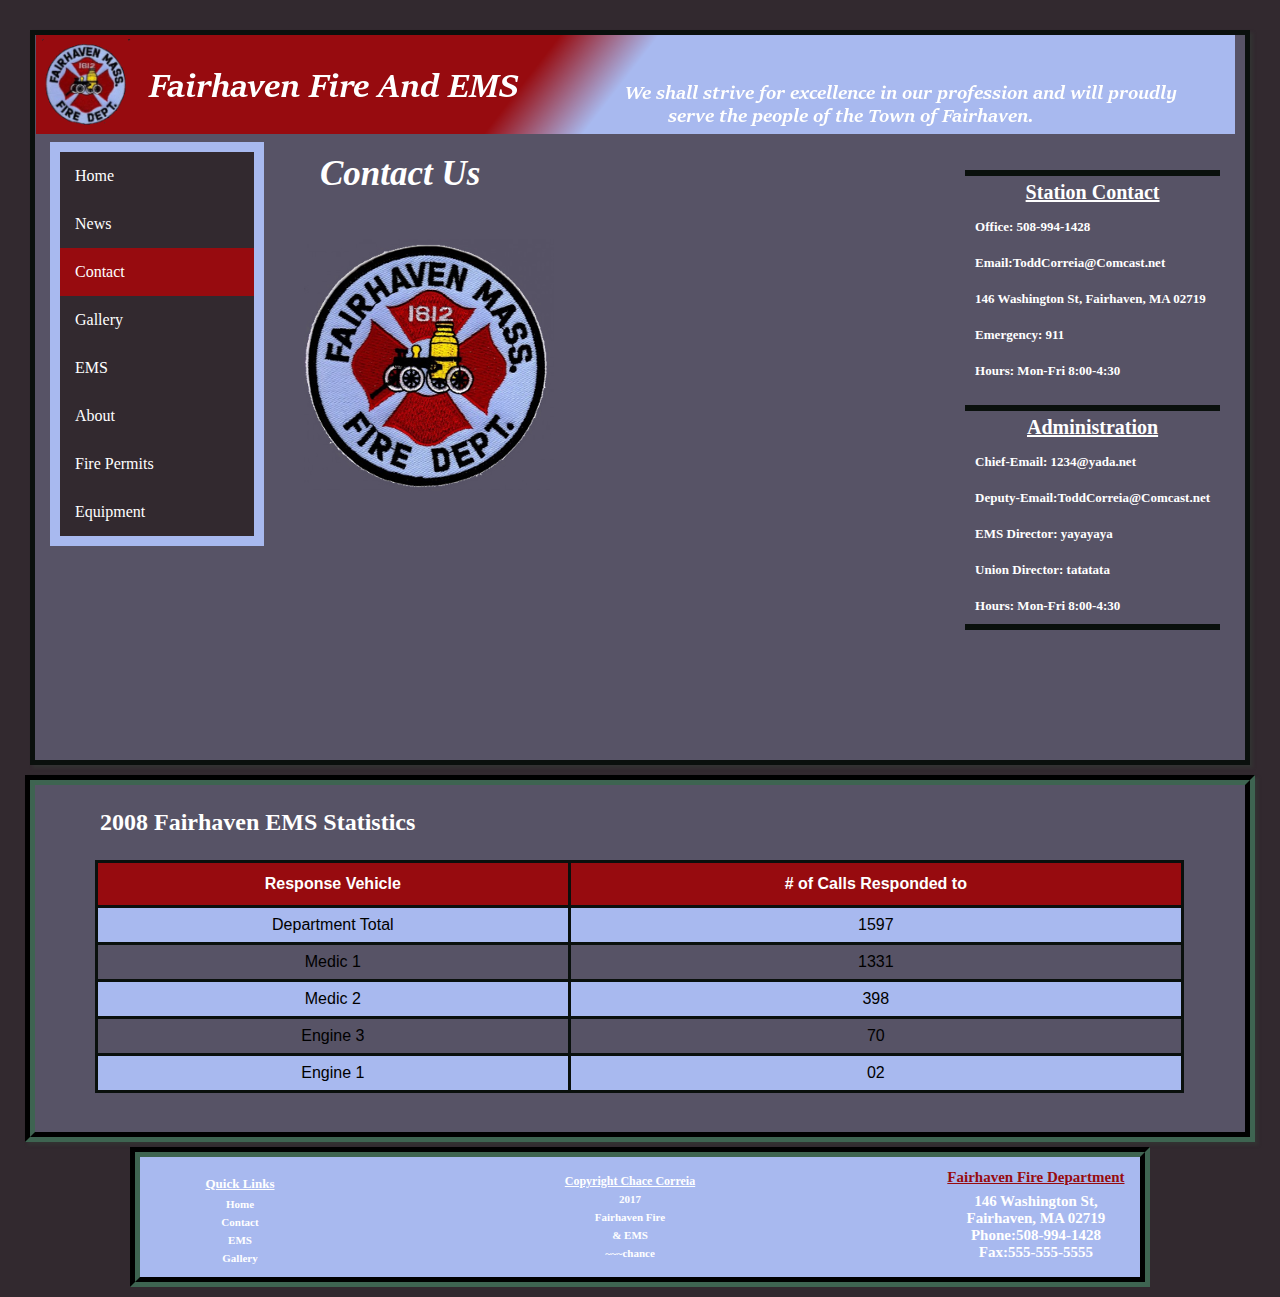
==== contact.html @ abd89bbd "Add files via upload" ====
<!DOCTYPE html>
<html> 
	<head>
			<meta charset= "UTF-8" />
			<meta http-equiv="X-UA-Compatible" content="IE=Edge">
			<title> Fairhaven Fire and EMS</title>
			<link><link rel="stylesheet" href="CSS/contact.css">
			<script src="JS/slideshow.js"></script>
			
	</head>	

	<body>
		
		<div id="wrapper">
			
		
		<header> 
			<img src="photos/banner2.png"> 
		</header>
		
	
			
  				<ul class="taskbar">
  				<li><a href="index.html">Home</a></li>
  				<li><a href="news.html">News</a></li>
  				<li><a class="active" href="contact.html">Contact</a></li>
  				<li><a href="gallery.html">Gallery</a></li>
  				<li><a href="ems.html">EMS</a></li>
  				<li><a href="#about">About</a></li>
  				<li><a href="#contact">Fire Permits</a></li>
  				<li><a href="#about">Equipment</a></li>
				</ul>
				
	
					 	<!-- CONTACT MENU -->
				<!-- opening text -->
				
				
				<h1>Contact Us</h1>
				<img src="photos/logo.png" class="contactlogo"> 
				
				
			<div id="contactwrapper">
				
				
				
				<ul class="contact">
				<li class="email"><b>Station Contact</b></li>
				<li class="address"><b>Office: 508-994-1428</b></li>
  				<li class="address"><b>Email:ToddCorreia@Comcast.net</b></li>
  				<li class="address"><b>146 Washington St, Fairhaven, MA 02719</b></li>
  				<li class="address"><b>Emergency: 911</b></li>
  				<li class="address"><b>Hours: Mon-Fri 8:00-4:30</b></li>
				</ul>
				
				<ul class="contacta">
				<li class="email"><b>Administration</b></li>
				<li class="address"><b>Chief-Email: 1234@yada.net </b></li>
  				<li class="address"><b>Deputy-Email:ToddCorreia@Comcast.net</b></li>
  				<li class="address"><b>EMS Director: yayayaya</b></li>
  				<li class="address"><b>Union Director: tatatata </b></li>
  				<li class="address"><b>Hours: Mon-Fri 8:00-4:30</b></li>
				</ul>
				
		 	</div>
		 	
			</div>	
	
			<div id="main">		
			<h3>2008 Fairhaven EMS Statistics</h3>		
			
		<table id="emsstats">
  <tr>
    <th>Response Vehicle</th>
    <th># of Calls Responded to</th>
  </tr>
  <tr>
    <td>Department Total</td>
    <td>1597</td>
   
  </tr>
  <tr>
    <td>Medic 1 </td>
    <td>1331</td>
  
  </tr>
  <tr>
    <td>Medic 2</td>
    <td>398</td>
    
  </tr>
  <tr>
    <td>Engine 3 </td>
    <td>70</td>
   
  </tr>
  <tr>
    <td>Engine 1</td>
    <td>02</td>
    
  </tr>
 
  <tr>

</table>
	
		
			</div>
		
		<footer>
			<ul class="footer">
				<li class="footertitle"><b>Quick Links</b></li>
				<li class="footer"><b> Home </b></li>
  				<li class="footer"><b>Contact</b></li>
  				<li class="footer"><b>EMS</b></li>
  				<li class="footer"><b>Gallery</b></li>
			</ul>
			
			<div id="footwrapper">
			<ul class="addy">
				<li class="fire"><b>Fairhaven Fire Department</b></li>
				<li class="copywriteb"><b> 146 Washington St, <br> Fairhaven, MA 02719<br> Phone:508-994-1428<br>Fax:555-555-5555</b></li>
  			</ul>
			</div>
			
			<ul class="copywrite">
				<li class="copywrite"><b>Copyright Chace Correia</b></li>
				<li class="copywritea"><b> 2017 </b></li>
  				<li class="copywritea"><b>Fairhaven Fire</b></li>
  				<li class="copywritea"><b>& EMS</b></li>
  				<li class="copywritea"><b>~~~chance</b></li>
			</ul>
			
		</footer>
	</body>     
</html>
---- CSS/contact.css ----
body {
	background: #32292F;
	font-family: Helvetica;
	background-repeat: no-repeat;	
	margin: 0;
	font-family: Georgia;
}

/* NAV BAR */
ul.taskbar {
    list-style-type: none;
    margin-top: 3px;
    margin-left: 15px;
    margin-right: 20px;
    padding: 10px;
    width: 16%;
    background-color: #A8B9EF;
    clear:both;
   	float:left;
   	text-align: left;
   	font-family: Georgia;
   
}

li a {
    display: block;
    color: #FFFFFF;
    padding: 15px 15px;
    text-decoration: none;
    background-color: #32292F;
    font-family: Georgia;
}

li a.active {
    background-color: #970B0F;
    color: #FFFFFF;
}

li a:hover:not(.active) {
    background-color: #32292F;
    color: #FFFFFF;
}
img.contactlogo {
	position: absolute;
	margin-left:20px;
	margin-top: 100px;
}
/*------HEADERS----------*/ 		 
h1 {
	position: absolute;
	padding: 10px;
	margin-top:5px;
	font-family: Georgia;
    font-size: 35px; 
    color: white;
    font-style: italic;
   margin-left: 275px;
   margin-bottom: 15px
     }
    
h2 {
   	
	text-align: left;
	font-family: Georgia;
    font-size: 14px; 
    color: white;
     
    }
h3 {
	text-align: left;
	font-family: Georgia;
    font-size: 24px; 
    color: white;
    margin-left: 65px;
    
  
}
#contactwrapper {
		   color: #A8B9EF;
		   min-width: 10px;
		   max-width: 275px;
  		   border-color: #0A100D;
  		   max-height: 730px;
  		   margin-top: 15px; 
  		   margin-right: 20px;
  		   float: right;
  		   padding-left: 5px;
  		   padding-right: 5px;
  		   padding-top: 0px;  
  		   font-family: Georgia;
  		  
  		 }


ul.contact {
	list-style-type: none;
    padding: 0px 0px;
    text-align: center;
    border-top: 6px solid;
	border-color: #0A100D;
    
}
ul.contacta {
	padding-top: 5px;
	list-style-type: none;
    padding: 0px 0px;
    text-align: center;
    border-top: 6px solid;
	border-bottom: 6px solid;
	border-color: #0A100D;
    
}



.email {
	padding: 5px;
	text-align: center;
	color:  #FFFFFF;
    font-family: Georgia;
    font-size: 20px;
    text-decoration: underline;
  }
.address {
	text-align: left;
	padding: 10px;
	color:  #FFFFFF;
    font-family: Georgia;
    font-size: 13px;
  }




#wrapper { width: 1210px;
		   height: 725px;
		   margin-top: 30px;
		   margin-bottom: 10px;
           margin-left: auto;
		   margin-right: auto;
		   background-color: #575366; 
		   min-width: 960px;
		   max-width: 2048px;
		   box-shadow: 3px 3px 3px #333333;
		   border-style: solid;
  		   border-width: 5px;
  		   border-color: #0A100D;
		}
		
		
#main {    width: 1210px;
		   height: auto;
		   margin-top: 10px;
           margin-left: auto;
		   margin-right: auto;
		   margin-bottom: 0px;
		   background-color: #575366; 
		   min-width: 960px;
		   max-width: 2048px;
		   box-shadow: 3px 3px 3px #333333;
		   border-style: groove;
  		   border-width: 10px;
  		   border-color: #0A100D;
  		   
	
}
#emsstats {
    font-family: "Trebuchet MS", Arial, Helvetica, sans-serif;
    border-collapse: collapse;
    width: 90%;
    padding: 15px;
    margin-left: 60px;
    margin-top: 10px;
    margin-bottom: 40px;
    
}

#emsstats td, #emsstats th {
    border: 3px solid #0A100D;
    padding: 8px;
    text-align:center;
}

#emsstats tr:nth-child(even){background-color: #A8B9EF;}



#emsstats th {
    padding-top: 12px;
    padding-bottom: 12px;
    text-align: left;
    background-color: #970B0F;
    color: white;
    text-align:center;
}		


/* FOOTER */
footer{
		   width: 1000px;
		   height: 120px;
		   margin-top: 5px;
           margin-left: auto;
		   margin-right: auto;
		   margin-bottom: 10px;
		   background-color: #A8B9EF; 
		   border-style: groove;
  		   border-width: 10px;
  		   border-color: #0A100D;
  		   text-align: center;
}

ul.footer {
	list-style-type: none;
    margin-left: 10px;
    padding-left: 15px;
    width: 15%;
    float:left; 
    
}
li.footertitle {
    color: #FFFFFF;
    padding: 3px; 1px;
    text-decoration: underline;
    font-size: 13px;
}

li.footer {
    color: #FFFFFF;
    padding: 3px; 3px;
    text-decoration: none;
    font-size: 11px;
}

ul.copywrite {
	list-style-type: none;
    margin-left: 400px;
    padding-left: 15px;
    width: 15%;
    text-align: center;
  }


#footwrapper { 
		   margin-top: 8px;
  		   border-color: #B4B8AB;
  		   max-height: 730px;
  		   float: right;
  		   padding-left: 5px;
  		   padding-right: 5px;
  		   margin-right: 15px;
  		  
  		 }

ul.addy {
	list-style-type: none;
    padding-left: 15px;
    width: 100%;
   	margin-top: 1px;
   	text-align: center;
}
li.copywrite {
    color: #FFFFFF;
    padding: 1px; 1px;
    text-decoration: underline;
    font-size: 12px;
 }

li.fire {
   color: #970B0F;
    padding: 3px; 3px;
    text-decoration: underline;
    font-size: 15px;
 }

li.copywritea {
    color: #FFFFFF;
    padding: 3px; 3px;
    text-decoration: none;
    font-size: 11px;
}
li.copywriteb {
    color: #FFFFFF;
    padding: 4px; 4px;
    text-decoration: none;
    font-size: 15px;
}
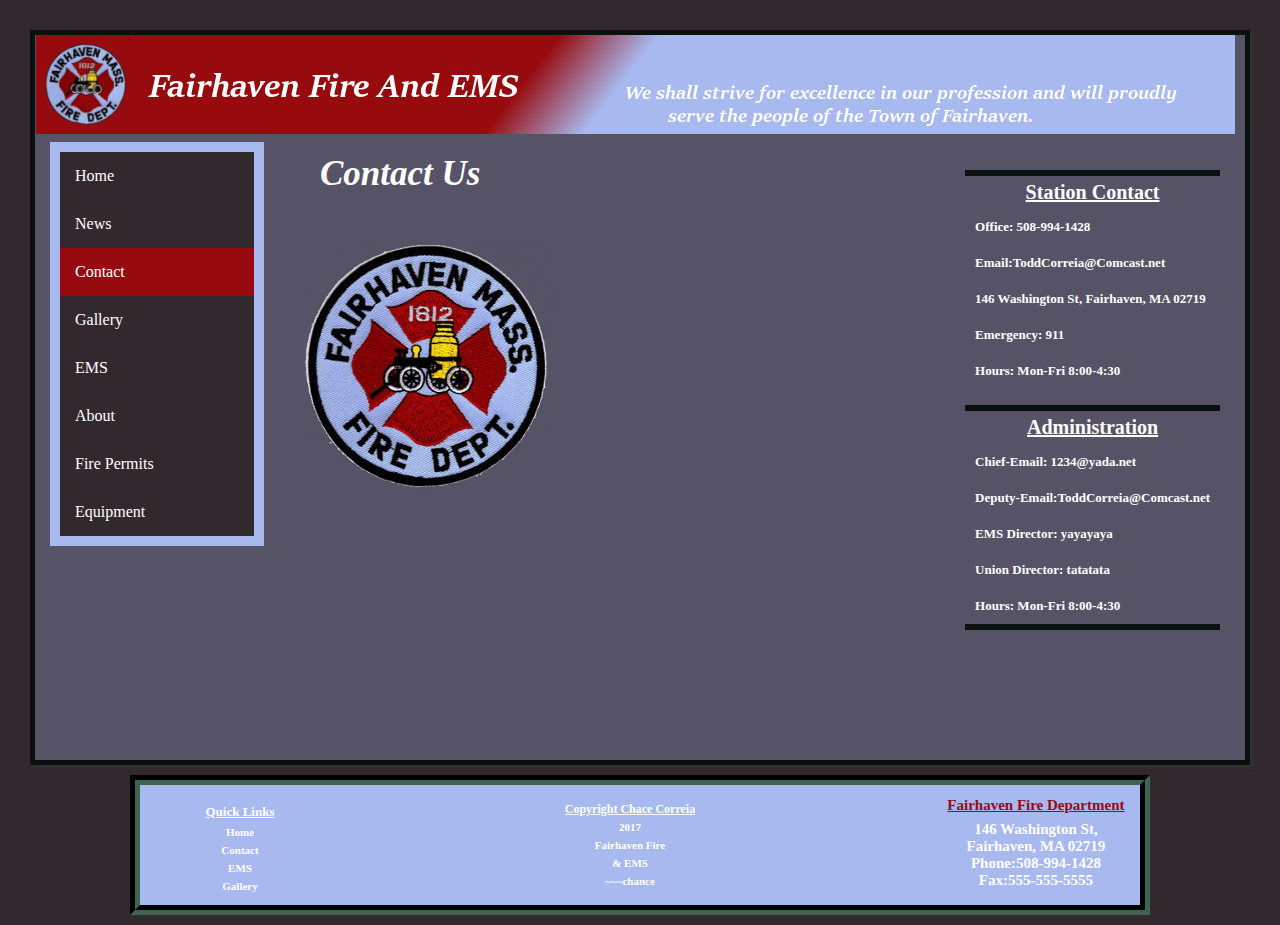
==== commit 63c5e805: "Add files via upload" ====
--- a/contact.html
+++ b/contact.html
@@ -66,46 +66,7 @@
 		 	
 			</div>	
 	
-			<div id="main">		
-			<h3>2008 Fairhaven EMS Statistics</h3>		
 			
-		<table id="emsstats">
-  <tr>
-    <th>Response Vehicle</th>
-    <th># of Calls Responded to</th>
-  </tr>
-  <tr>
-    <td>Department Total</td>
-    <td>1597</td>
-   
-  </tr>
-  <tr>
-    <td>Medic 1 </td>
-    <td>1331</td>
-  
-  </tr>
-  <tr>
-    <td>Medic 2</td>
-    <td>398</td>
-    
-  </tr>
-  <tr>
-    <td>Engine 3 </td>
-    <td>70</td>
-   
-  </tr>
-  <tr>
-    <td>Engine 1</td>
-    <td>02</td>
-    
-  </tr>
- 
-  <tr>
-
-</table>
-	
-		
-			</div>
 		
 		<footer>
 			<ul class="footer">
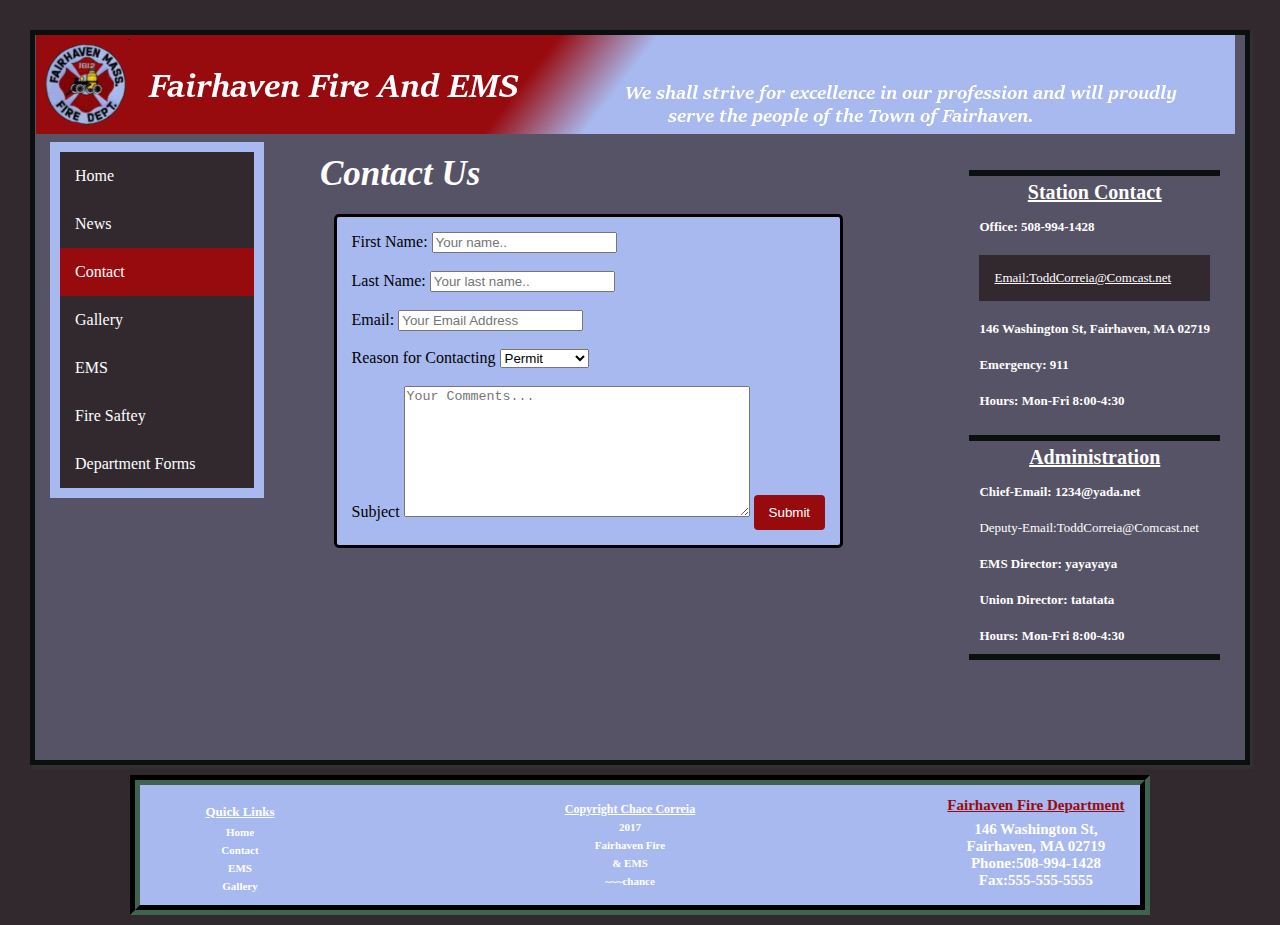
==== commit abd5a710: "Add files via upload" ====
--- a/contact.html
+++ b/contact.html
@@ -4,7 +4,7 @@
 			<meta charset= "UTF-8" />
 			<meta http-equiv="X-UA-Compatible" content="IE=Edge">
 			<title> Fairhaven Fire and EMS</title>
-			<link><link rel="stylesheet" href="CSS/contact.css">
+			<link><link rel="stylesheet" href="CSS/contact1.css">
 			<script src="JS/slideshow.js"></script>
 			
 	</head>	
@@ -26,9 +26,8 @@
   				<li><a class="active" href="contact.html">Contact</a></li>
   				<li><a href="gallery.html">Gallery</a></li>
   				<li><a href="ems.html">EMS</a></li>
-  				<li><a href="#about">About</a></li>
-  				<li><a href="#contact">Fire Permits</a></li>
-  				<li><a href="#about">Equipment</a></li>
+  				<li><a href="firesaftey.html">Fire Saftey</a></li>
+  				<li><a href="fireforms.html">Department Forms</a></li>
 				</ul>
 				
 	
@@ -37,7 +36,33 @@
 				
 				
 				<h1>Contact Us</h1>
-				<img src="photos/logo.png" class="contactlogo"> 
+				<div class="container">
+				  <form action="/action_page.php">
+				
+				    <label for="fname">First Name: </label>
+				    <input type="text" id="fname" name="firstname" placeholder="Your name..">
+					<br> <br>
+				    <label for="lname">Last Name: </label>
+				    <input type="text" id="lname" name="lastname" placeholder="Your last name..">
+				    	<br> <br> 
+				    <label for="lname">Email: </label>
+				    <input type="text" id="lname" name="lastname" placeholder="Your Email Address">
+				    	<br> <br> 
+				
+				    <label for="country">Reason for Contacting</label>
+				    <select id="country" name="country">
+				      <option value="australia">Permit</option>
+				      <option value="canada">Information</option>
+				      <option value="usa">Inquirys</option>
+				    </select>
+						<br> <br> 
+				    <label for="subject">Subject</label>
+				    <textarea id="subject" name="subject" placeholder="Your Comments..." style="height:125px"></textarea>
+				
+				    <input type="submit" value="Submit">
+				
+				  </form>
+				</div>
 				
 				
 			<div id="contactwrapper">
@@ -47,7 +72,7 @@
 				<ul class="contact">
 				<li class="email"><b>Station Contact</b></li>
 				<li class="address"><b>Office: 508-994-1428</b></li>
-  				<li class="address"><b>Email:ToddCorreia@Comcast.net</b></li>
+  				<li class="address"><div id="link"><a href="Email to:ToddCorreia@comcast.net">Email:ToddCorreia@Comcast.net</div></a></li>
   				<li class="address"><b>146 Washington St, Fairhaven, MA 02719</b></li>
   				<li class="address"><b>Emergency: 911</b></li>
   				<li class="address"><b>Hours: Mon-Fri 8:00-4:30</b></li>
@@ -56,7 +81,7 @@
 				<ul class="contacta">
 				<li class="email"><b>Administration</b></li>
 				<li class="address"><b>Chief-Email: 1234@yada.net </b></li>
-  				<li class="address"><b>Deputy-Email:ToddCorreia@Comcast.net</b></li>
+  				<li class="address">Deputy-Email:ToddCorreia@Comcast.net</a></li>
   				<li class="address"><b>EMS Director: yayayaya</b></li>
   				<li class="address"><b>Union Director: tatatata </b></li>
   				<li class="address"><b>Hours: Mon-Fri 8:00-4:30</b></li>
@@ -65,7 +90,7 @@
 		 	</div>
 		 	
 			</div>	
-	
+				
 			
 		
 		<footer>
--- a/CSS/contact1.css
+++ b/CSS/contact1.css
@@ -0,0 +1,340 @@
+body {
+	background: #32292F;
+	font-family: Helvetica;
+	background-repeat: no-repeat;	
+	margin: 0;
+	font-family: Georgia;
+}
+
+/* NAV BAR */
+ul.taskbar {
+    list-style-type: none;
+    margin-top: 3px;
+    margin-left: 15px;
+    margin-right: 20px;
+    padding: 10px;
+    width: 16%;
+    background-color: #A8B9EF;
+    clear:both;
+   	float:left;
+   	text-align: left;
+   	font-family: Georgia;
+   
+}
+
+li a {
+    display: block;
+    color: #FFFFFF;
+    padding: 15px 15px;
+    text-decoration: none;
+    background-color: #32292F;
+    font-family: Georgia;
+}
+
+li a.active {
+    background-color: #970B0F;
+    color: #FFFFFF;
+}
+
+li a:hover:not(.active) {
+    background-color: #32292F;
+    color: #FFFFFF;
+}
+img.contactlogo {
+	position: absolute;
+	margin-left:20px;
+	margin-top: 100px;
+}
+/*------HEADERS----------*/ 		 
+h1 {
+	position: absolute;
+	padding: 10px;
+	margin-top:5px;
+	font-family: Georgia;
+    font-size: 35px; 
+    color: white;
+    font-style: italic;
+   margin-left: 275px;
+   margin-bottom: 15px
+     }
+    
+h2 {
+   	
+	text-align: left;
+	font-family: Georgia;
+    font-size: 14px; 
+    color: white;
+     
+    }
+h3 {
+	text-align: left;
+	font-family: Georgia;
+    font-size: 24px; 
+    color: white;
+    margin-left: 65px;
+    
+  
+}
+#contactwrapper {
+		   color: #A8B9EF;
+		   min-width: 10px;
+		   max-width: 275px;
+  		   border-color: #0A100D;
+  		   max-height: 730px;
+  		   margin-top: 15px; 
+  		   margin-right: 20px;
+  		   float: right;
+  		   padding-left: 5px;
+  		   padding-right: 5px;
+  		   padding-top: 0px;  
+  		   font-family: Georgia;
+  		  
+  		 }
+
+
+ul.contact {
+	list-style-type: none;
+    padding: 0px 0px;
+    text-align: center;
+    border-top: 6px solid;
+	border-color: #0A100D;
+    
+}
+ul.contacta {
+	padding-top: 5px;
+	list-style-type: none;
+    padding: 0px 0px;
+    text-align: center;
+    border-top: 6px solid;
+	border-bottom: 6px solid;
+	border-color: #0A100D;
+    
+}
+
+
+
+.email {
+	padding: 5px;
+	text-align: center;
+	color:  #FFFFFF;
+    font-family: Georgia;
+    font-size: 20px;
+    text-decoration: underline;
+  }
+.address {
+	text-align: left;
+	padding: 10px;
+	color:  #FFFFFF;
+    font-family: Georgia;
+    font-size: 13px;
+  }
+
+
+
+
+#wrapper { width: 1210px;
+		   height: 725px;
+		   margin-top: 30px;
+		   margin-bottom: 10px;
+           margin-left: auto;
+		   margin-right: auto;
+		   background-color: #575366; 
+		   min-width: 960px;
+		   max-width: 2048px;
+		   box-shadow: 3px 3px 3px #333333;
+		   border-style: solid;
+  		   border-width: 5px;
+  		   border-color: #0A100D;
+		}
+		
+		
+#main {    width: 1210px;
+		   height: auto;
+		   margin-top: 10px;
+           margin-left: auto;
+		   margin-right: auto;
+		   margin-bottom: 0px;
+		   background-color: #575366; 
+		   min-width: 960px;
+		   max-width: 2048px;
+		   box-shadow: 3px 3px 3px #333333;
+		   border-style: groove;
+  		   border-width: 10px;
+  		   border-color: #0A100D;
+  		   
+	
+}
+#emsstats {
+    font-family: "Trebuchet MS", Arial, Helvetica, sans-serif;
+    border-collapse: collapse;
+    width: 90%;
+    padding: 15px;
+    margin-left: 60px;
+    margin-top: 10px;
+    margin-bottom: 40px;
+    
+}
+
+#emsstats td, #emsstats th {
+    border: 3px solid #0A100D;
+    padding: 8px;
+    text-align:center;
+}
+
+#emsstats tr:nth-child(even){background-color: #A8B9EF;}
+
+
+
+#emsstats th {
+    padding-top: 12px;
+    padding-bottom: 12px;
+    text-align: left;
+    background-color: #970B0F;
+    color: white;
+    text-align:center;
+}		
+
+
+/* FOOTER */
+footer{
+		   width: 1000px;
+		   height: 120px;
+		   margin-top: 5px;
+           margin-left: auto;
+		   margin-right: auto;
+		   margin-bottom: 10px;
+		   background-color: #A8B9EF; 
+		   border-style: groove;
+  		   border-width: 10px;
+  		   border-color: #0A100D;
+  		   text-align: center;
+}
+
+ul.footer {
+	list-style-type: none;
+    margin-left: 10px;
+    padding-left: 15px;
+    width: 15%;
+    float:left; 
+    
+}
+li.footertitle {
+    color: #FFFFFF;
+    padding: 3px; 1px;
+    text-decoration: underline;
+    font-size: 13px;
+}
+
+li.footer {
+    color: #FFFFFF;
+    padding: 3px; 3px;
+    text-decoration: none;
+    font-size: 11px;
+}
+
+ul.copywrite {
+	list-style-type: none;
+    margin-left: 400px;
+    padding-left: 15px;
+    width: 15%;
+    text-align: center;
+  }
+
+
+#footwrapper { 
+		   margin-top: 8px;
+  		   border-color: #B4B8AB;
+  		   max-height: 730px;
+  		   float: right;
+  		   padding-left: 5px;
+  		   padding-right: 5px;
+  		   margin-right: 15px;
+  		  
+  		 }
+
+ul.addy {
+	list-style-type: none;
+    padding-left: 15px;
+    width: 100%;
+   	margin-top: 1px;
+   	text-align: center;
+}
+li.copywrite {
+    color: #FFFFFF;
+    padding: 1px; 1px;
+    text-decoration: underline;
+    font-size: 12px;
+ }
+
+li.fire {
+   color: #970B0F;
+    padding: 3px; 3px;
+    text-decoration: underline;
+    font-size: 15px;
+ }
+
+li.copywritea {
+    color: #FFFFFF;
+    padding: 3px; 3px;
+    text-decoration: none;
+    font-size: 11px;
+}
+li.copywriteb {
+    color: #FFFFFF;
+    padding: 4px; 4px;
+    text-decoration: none;
+    font-size: 15px;
+}
+
+/* Style inputs with type="text", select elements and textareas */
+	input[type=text], select, {
+    width: 400px; 
+    height: 30px;
+    padding: 15px; /* Some padding */  
+    border: 1px solid #ccc; /* Gray border */
+    border-radius: 4px; /* Rounded borders */
+    box-sizing: border-box; /* Make sure that padding and width stays in place */
+    margin-top: 10px; /* Add a top margin */
+    margin-bottom: 10px; /* Bottom margin */
+   
+}
+
+/* Style the submit button with a specific background color etc */
+input[type=submit] {
+    background-color: #970B0F;
+    color: white;
+    padding: 10px 15px;
+    border: none;
+    border-radius: 4px;
+    cursor: pointer;
+}
+
+/* When moving the mouse over the submit button, add a darker green color */
+input[type=submit]:hover {
+    background-color: #45a049;
+}
+
+/* Add a background color and some padding around the form */
+.container {
+	display: block;
+    border-radius: 5px;
+    border-color: #0A100D;
+    border: solid;
+    background-color: #A8B9EF;
+    padding: 15px;
+    overflow: hidden;
+    float: left;   
+    margin-left: 50px;
+    margin-top: 75px;
+    
+}
+
+textarea {
+	width: 340px;
+}
+
+#link {
+	text-decoration: underline;
+}
+
+
